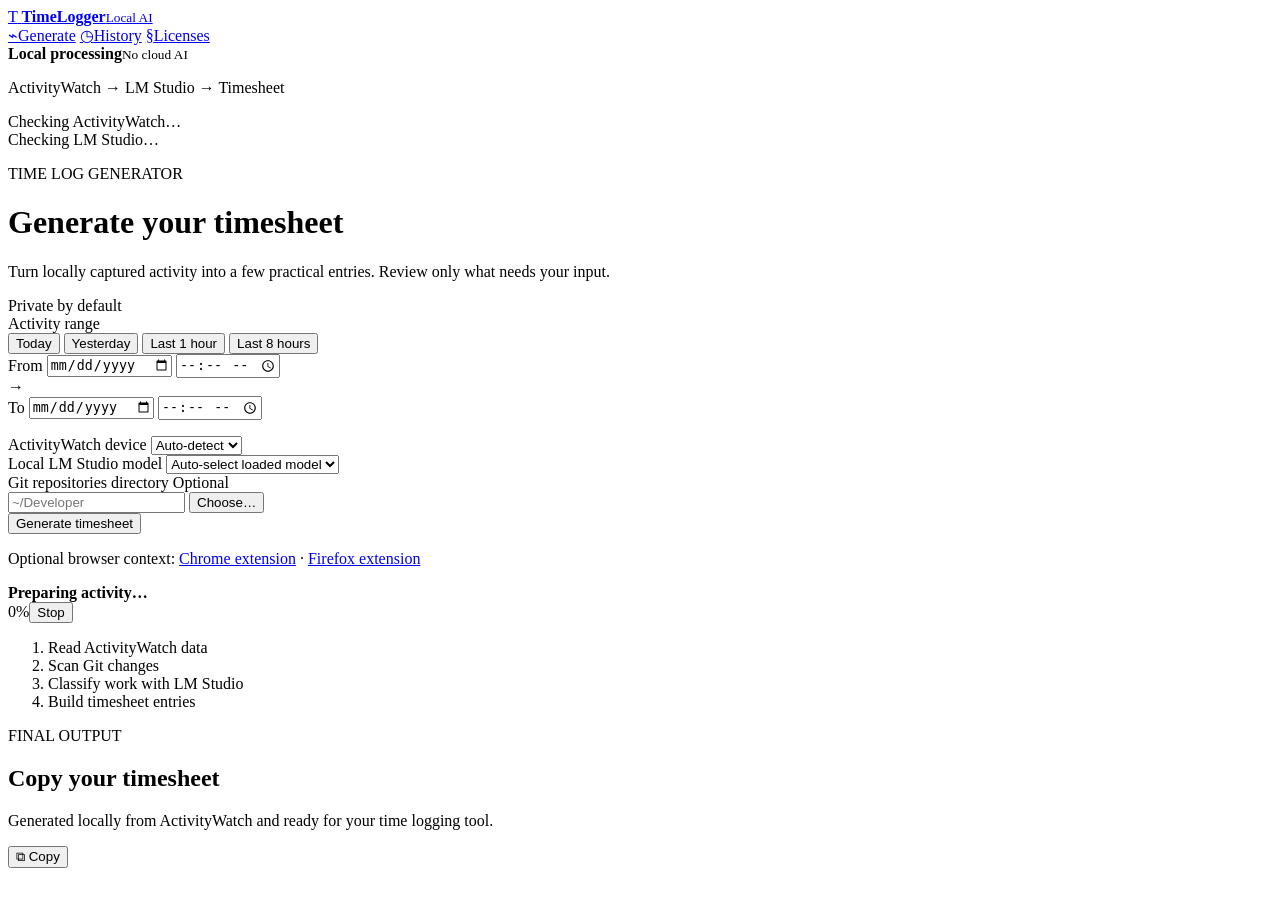
==== app/static/index.html @ f0986894 "Initial TimeLogger 3000 release" ====
<!doctype html>
<html lang="en">
<head>
  <meta charset="utf-8">
  <meta name="viewport" content="width=device-width, initial-scale=1">
  <title>TimeLogger 3000</title>
  <link rel="stylesheet" href="/static/styles.css">
</head>
<body>
  <aside class="app-rail">
    <a class="brand" href="#workspace" aria-label="TimeLogger 3000 home">
      <span class="brand-mark" aria-hidden="true">T</span>
      <span><strong>TimeLogger</strong><small>Local AI</small></span>
    </a>
    <nav class="rail-nav" aria-label="Application">
      <a class="active" href="#workspace"><span aria-hidden="true">⌁</span>Generate</a>
      <a href="/history"><span aria-hidden="true">◷</span>History</a>
      <a href="/licenses"><span aria-hidden="true">§</span>Licenses</a>
    </nav>
    <div class="rail-privacy"><span></span><div><strong>Local processing</strong><small>No cloud AI</small></div></div>
  </aside>

  <div class="app-frame">
    <header class="topbar">
      <p>ActivityWatch → LM Studio → Timesheet</p>
      <div class="service-statuses">
        <div id="connection" class="status checking"><span></span>Checking ActivityWatch…</div>
        <div id="lm-connection" class="status checking"><span></span>Checking LM Studio…</div>
      </div>
    </header>

    <main id="workspace" class="workspace">
      <header class="page-header">
        <div>
          <p class="eyebrow">TIME LOG GENERATOR</p>
          <h1>Generate your timesheet</h1>
          <p class="subtitle">Turn locally captured activity into a few practical entries. Review only what needs your input.</p>
        </div>
        <span class="local-badge"><span></span>Private by default</span>
      </header>

      <section class="panel controls" aria-labelledby="range-label">
        <div class="date-range-field">
          <div class="date-range-head">
            <label id="range-label">Activity range</label>
            <div class="date-presets" aria-label="Quick date ranges">
              <button class="preset active" data-preset="today" type="button">Today</button>
              <button class="preset" data-preset="yesterday" type="button">Yesterday</button>
              <button class="preset" data-preset="last1" type="button">Last 1 hour</button>
              <button class="preset" data-preset="last8" type="button">Last 8 hours</button>
            </div>
          </div>
          <div class="date-range-inputs" role="group" aria-labelledby="range-label">
            <div class="date-part">
              <span>From</span>
              <input id="start-date" type="date" required aria-label="Start date">
              <input id="start-time" type="time" step="60" required aria-label="Start time">
            </div>
            <span class="range-arrow" aria-hidden="true">→</span>
            <div class="date-part">
              <span>To</span>
              <input id="end-date" type="date" required aria-label="End date">
              <input id="end-time" type="time" step="60" required aria-label="End time">
            </div>
          </div>
          <p id="localized-range" class="localized-range"></p>
        </div>
        <div class="source-fields">
          <div class="field host-field">
            <label for="hostname">ActivityWatch device</label>
            <select id="hostname"><option value="">Auto-detect</option></select>
          </div>
          <div class="field model-field">
            <label for="model">Local LM Studio model</label>
            <select id="model"><option value="">Auto-select loaded model</option></select>
          </div>
          <div class="field git-field">
            <label for="git-directory">Git repositories directory <span class="optional">Optional</span></label>
            <div class="directory-control">
              <input id="git-directory" type="text" placeholder="~/Developer" autocomplete="off" spellcheck="false">
              <button id="browse-git-directory" class="secondary browse-directory" type="button" aria-label="Select Git directory in Finder">Choose…</button>
            </div>
          </div>
          <button id="generate" type="button">Generate timesheet</button>
        </div>
        <p class="browser-extension-note">Optional browser context: <a href="https://chromewebstore.google.com/detail/activitywatch-web-watcher/nglaklhklhcoonedhgnpgddginnjdadi" target="_blank" rel="noopener noreferrer">Chrome extension</a> · <a href="https://addons.mozilla.org/en-US/firefox/addon/aw-watcher-web/" target="_blank" rel="noopener noreferrer">Firefox extension</a></p>
        <p id="message" class="message" aria-live="polite"></p>
      </section>

      <section id="progress-panel" class="panel progress-panel hidden" aria-live="polite">
        <div class="progress-head"><strong id="progress-title">Preparing activity…</strong><div class="progress-actions"><span id="progress-percent">0%</span><button id="stop-processing" class="stop-processing" type="button">Stop</button></div></div>
        <div class="progress-track"><div id="progress-bar" class="progress-bar"></div></div>
        <ol class="progress-steps">
          <li data-stage="reading_activity">Read ActivityWatch data</li>
          <li data-stage="collecting_git">Scan Git changes</li>
          <li data-stage="classifying_locally">Classify work with LM Studio</li>
          <li data-stage="saving_results">Build timesheet entries</li>
        </ol>
      </section>

      <section id="result" class="panel result hidden" aria-live="polite"></section>

      <section id="copy-panel" class="panel copy-panel hidden" aria-labelledby="copy-title">
        <div class="section-title">
          <div><p class="eyebrow">FINAL OUTPUT</p><h2 id="copy-title">Copy your timesheet</h2><p class="muted">Generated locally from ActivityWatch and ready for your time logging tool.</p></div>
        </div>
        <div class="code-output">
          <pre id="timesheet-output" tabindex="0" aria-label="Timesheet text ready to copy"><code></code></pre>
          <button id="copy-all" class="copy-code" type="button" aria-label="Copy timesheet to clipboard"><span aria-hidden="true">⧉</span> Copy</button>
        </div>
      </section>

    </main>
  </div>

  <script src="/static/app.js"></script>
</body>
</html>
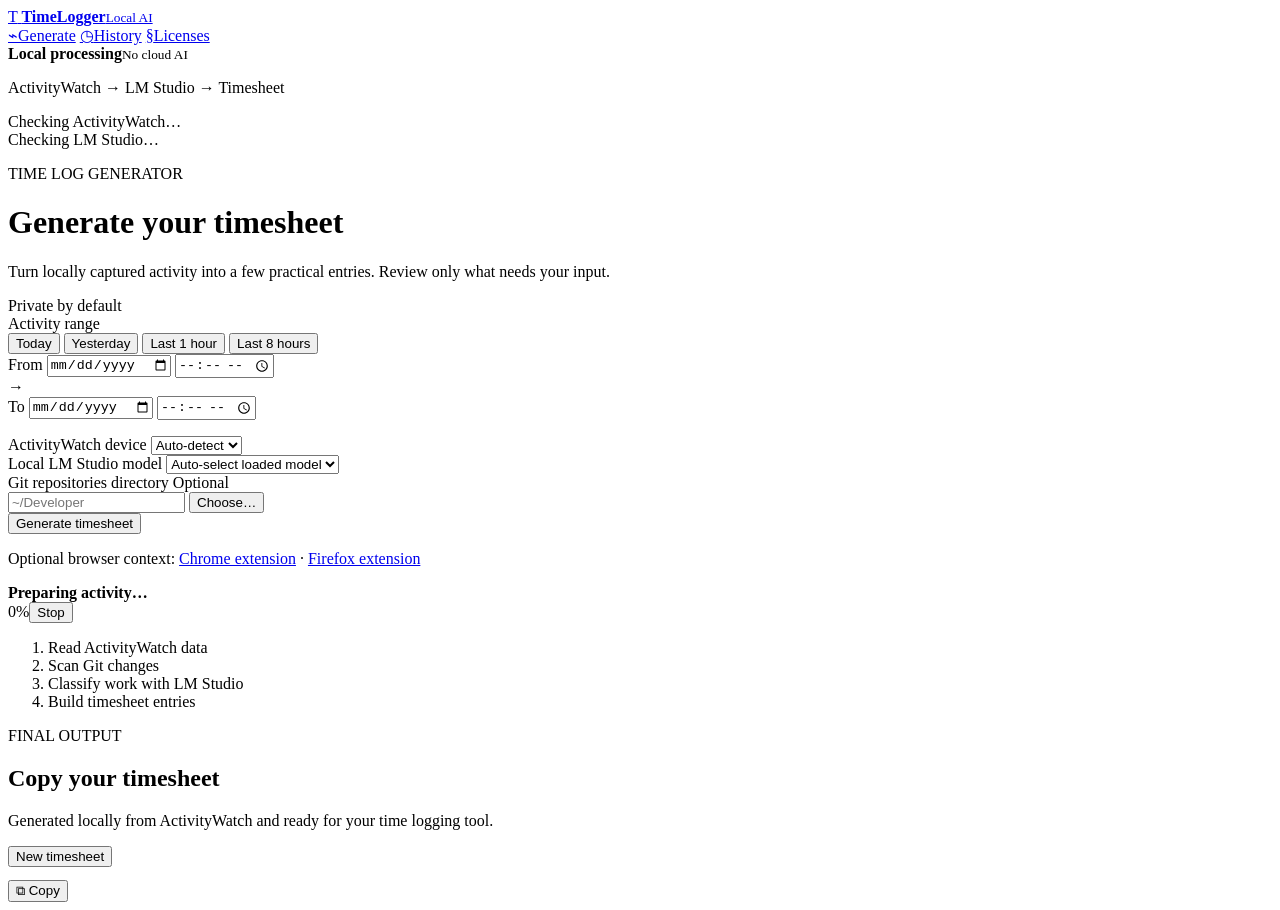
==== commit f7a47911: "Add new timesheet reset action" ====
--- a/app/static/index.html
+++ b/app/static/index.html
@@ -103,6 +103,7 @@
       <section id="copy-panel" class="panel copy-panel hidden" aria-labelledby="copy-title">
         <div class="section-title">
           <div><p class="eyebrow">FINAL OUTPUT</p><h2 id="copy-title">Copy your timesheet</h2><p class="muted">Generated locally from ActivityWatch and ready for your time logging tool.</p></div>
+          <button id="new-timesheet" class="secondary" type="button">New timesheet</button>
         </div>
         <div class="code-output">
           <pre id="timesheet-output" tabindex="0" aria-label="Timesheet text ready to copy"><code></code></pre>
